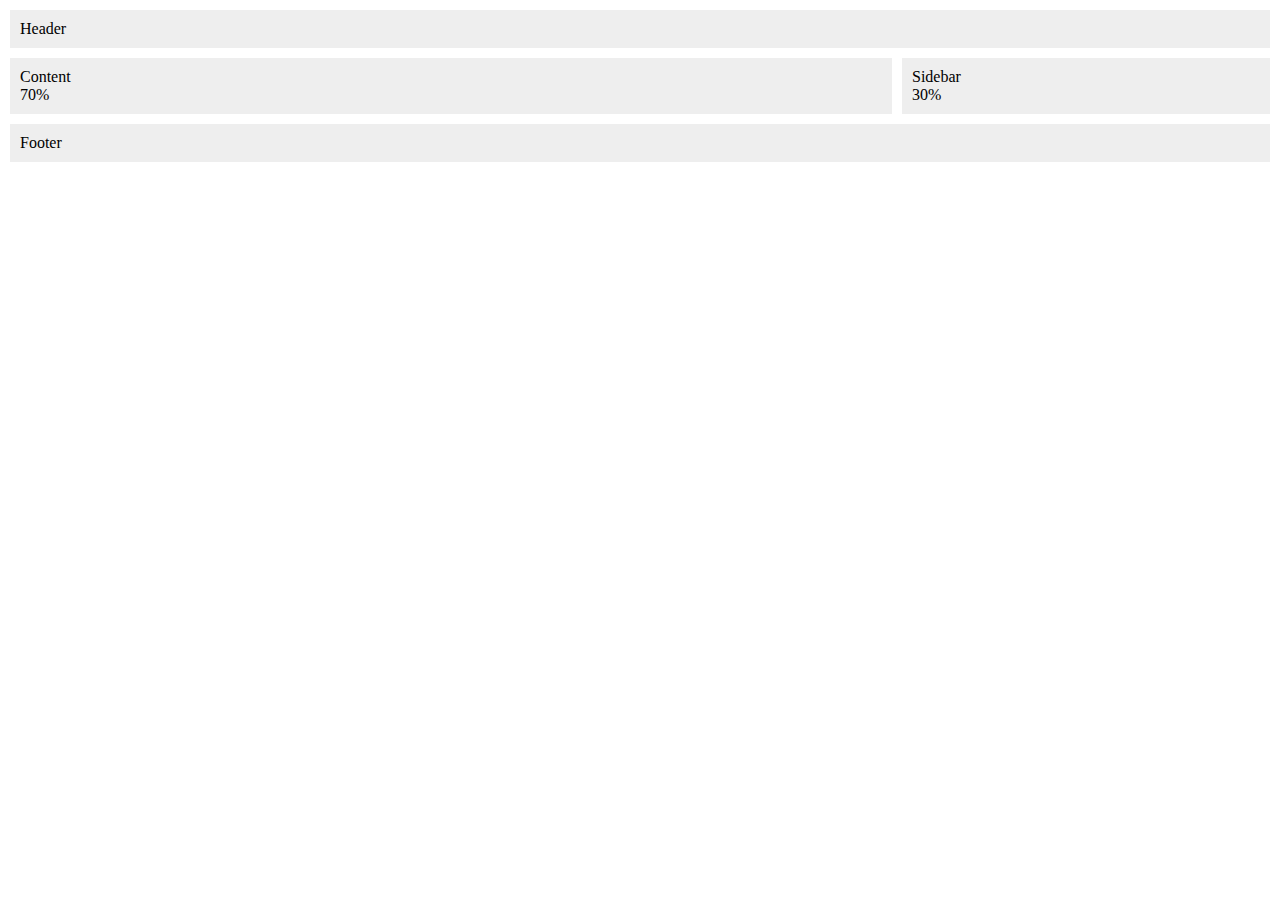
==== code/07/task1/index.html @ 4df613a8 "Create index.html" ====
<!DOCTYPE html>
<html>
	<head>
		<meta charset="UTF-8">
		<title>Task 1</title>
		<link rel="stylesheet" type="text/css" href="style.css">
	</head>
	<body>
		<header>
			<p>Header</p>
		</header>
		<div class="body">
			<div class="content">
				<div class="wrapper">
					<p>Content<br>70%</p>
				</div>
			</div>
			<div class="sidebar">
				<div class="wrapper">
					<p>Sidebar<br>30%</p>
				</div>
			</div>
		</div>
		<footer>
			<p>Footer</p>
		</footer>
	</body>
</html>
---- code/07/task1/style.css ----
* { margin: 0; padding: 0; }
header, footer, .body .wrapper { padding: 10px; background-color: #eee; }
header, footer, .body { margin: 10px; }
.body > .sidebar > .wrapper { margin-left: 10px }
.body { overflow: hidden; }
.body > .content, .body > .sidebar { float: left; }
.body > .content { width: 70%; }
.body > .sidebar { width: 30%; }
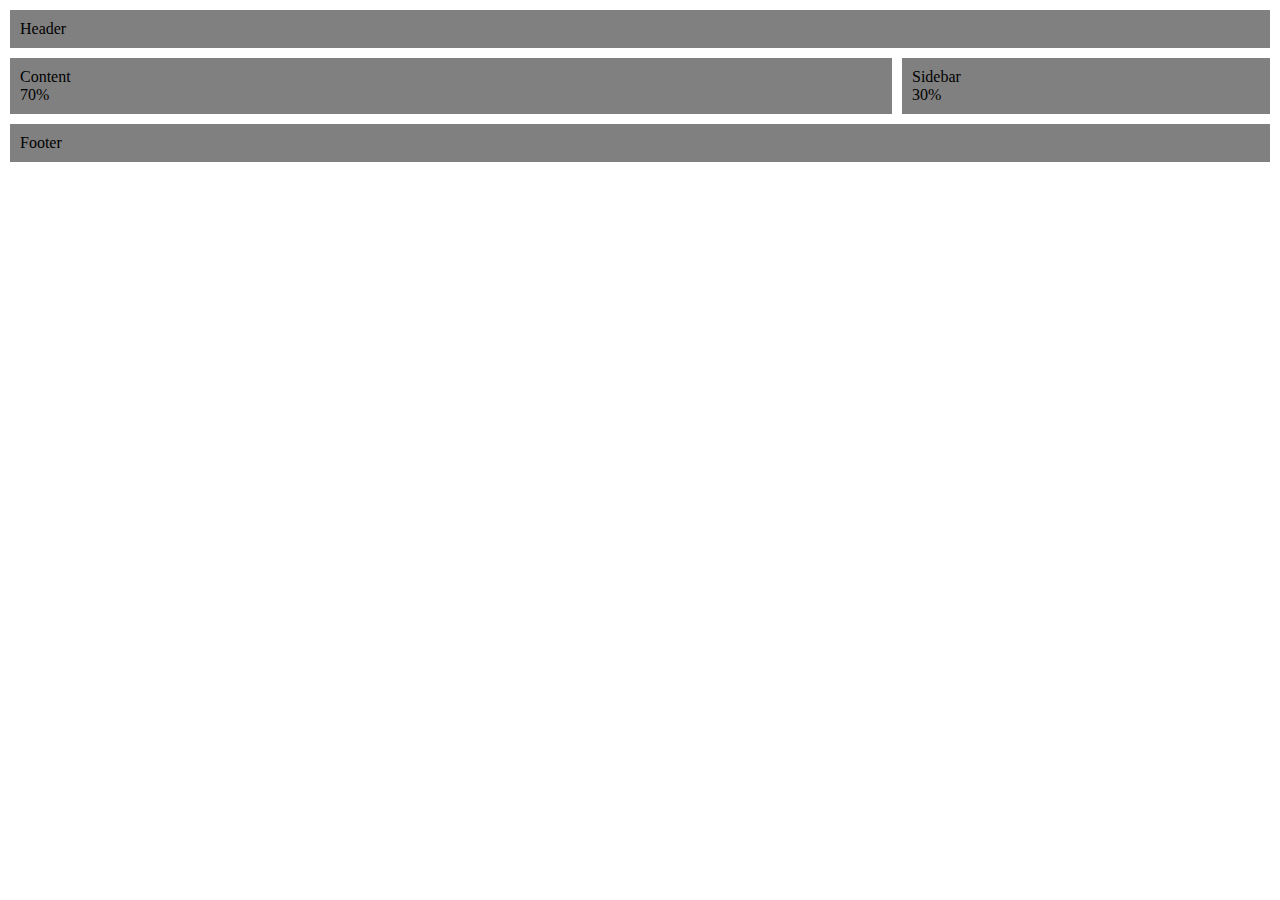
==== commit ae0ab717: "Update index.html" ====
--- a/code/07/task1/index.html
+++ b/code/07/task1/index.html
@@ -1,7 +1,5 @@
 <!DOCTYPE html>
 <html>
-	<head>
-		<meta charset="UTF-8">
 		<title>Task 1</title>
 		<link rel="stylesheet" type="text/css" href="style.css">
 	</head>
--- a/code/07/task1/style.css
+++ b/code/07/task1/style.css
@@ -1,5 +1,5 @@
 * { margin: 0; padding: 0; }
-header, footer, .body .wrapper { padding: 10px; background-color: #eee; }
+header, footer, .body .wrapper { padding: 10px; background-color: #808080; }
 header, footer, .body { margin: 10px; }
 .body > .sidebar > .wrapper { margin-left: 10px }
 .body { overflow: hidden; }
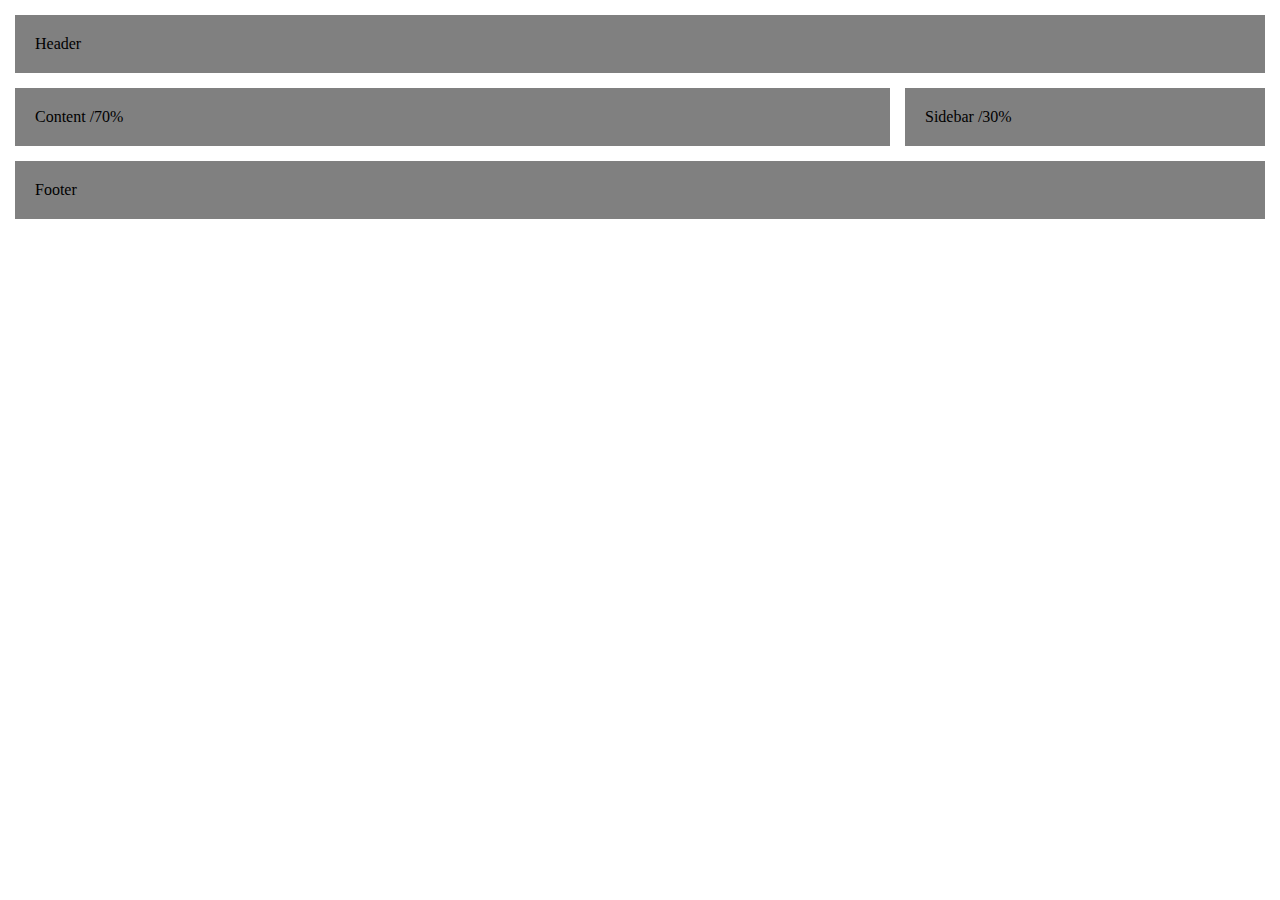
==== commit 8fb641a2: "Update index.html" ====
--- a/code/07/task1/index.html
+++ b/code/07/task1/index.html
@@ -1,26 +1,28 @@
-<!DOCTYPE html>
 <html>
-		<title>Task 1</title>
-		<link rel="stylesheet" type="text/css" href="style.css">
+	<head>
+		<title> task1 </title>
+		<link rel="stylesheet" type="text/css"  href="style.css">
 	</head>
 	<body>
 		<header>
-			<p>Header</p>
+			<p> Header </p>
 		</header>
-		<div class="body">
-			<div class="content">
-				<div class="wrapper">
-					<p>Content<br>70%</p>
+		<div class=" body ">
+			<div class=" content ">
+				<div 
+					class = " wrapper ">
+						<p> Content /70%</p>
 				</div>
 			</div>
-			<div class="sidebar">
-				<div class="wrapper">
-					<p>Sidebar<br>30%</p>
+			<div class=" sidebar ">
+				<div
+					class = " wrapper ">
+						<p>Sidebar /30%</p>
 				</div>
 			</div>
 		</div>
 		<footer>
-			<p>Footer</p>
+			<p> Footer </p>
 		</footer>
 	</body>
 </html>
--- a/code/07/task1/style.css
+++ b/code/07/task1/style.css
@@ -1,7 +1,7 @@
 * { margin: 0; padding: 0; }
-header, footer, .body .wrapper { padding: 10px; background-color: #808080; }
-header, footer, .body { margin: 10px; }
-.body > .sidebar > .wrapper { margin-left: 10px }
+header, footer, .body .wrapper { padding: 20px; background-color: #808080; }
+header, footer, .body { margin: 15px; }
+.body > .sidebar > .wrapper { margin-left: 15px }
 .body { overflow: hidden; }
 .body > .content, .body > .sidebar { float: left; }
 .body > .content { width: 70%; }
